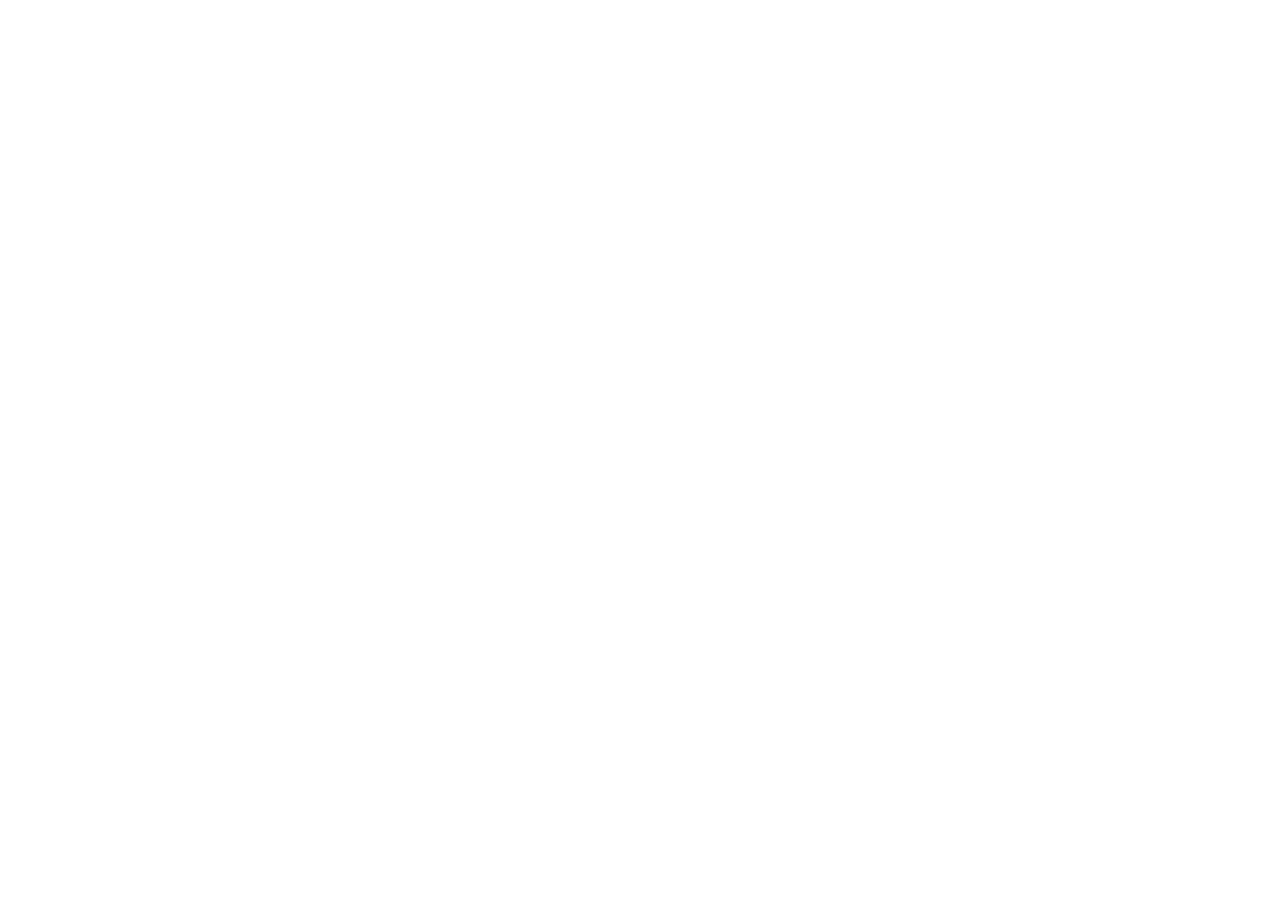
==== web/static/templates/index.html @ 0de7ebd8 "flask app" ====
<!DOCTYPE html>
<html lang="en">
  <head>
    <meta charset="UTF-8" />
    <meta name="viewport" content="width=device-width, initial-scale=1.0" />
    <title>Document</title>
  </head>
  <body></body>
</html>
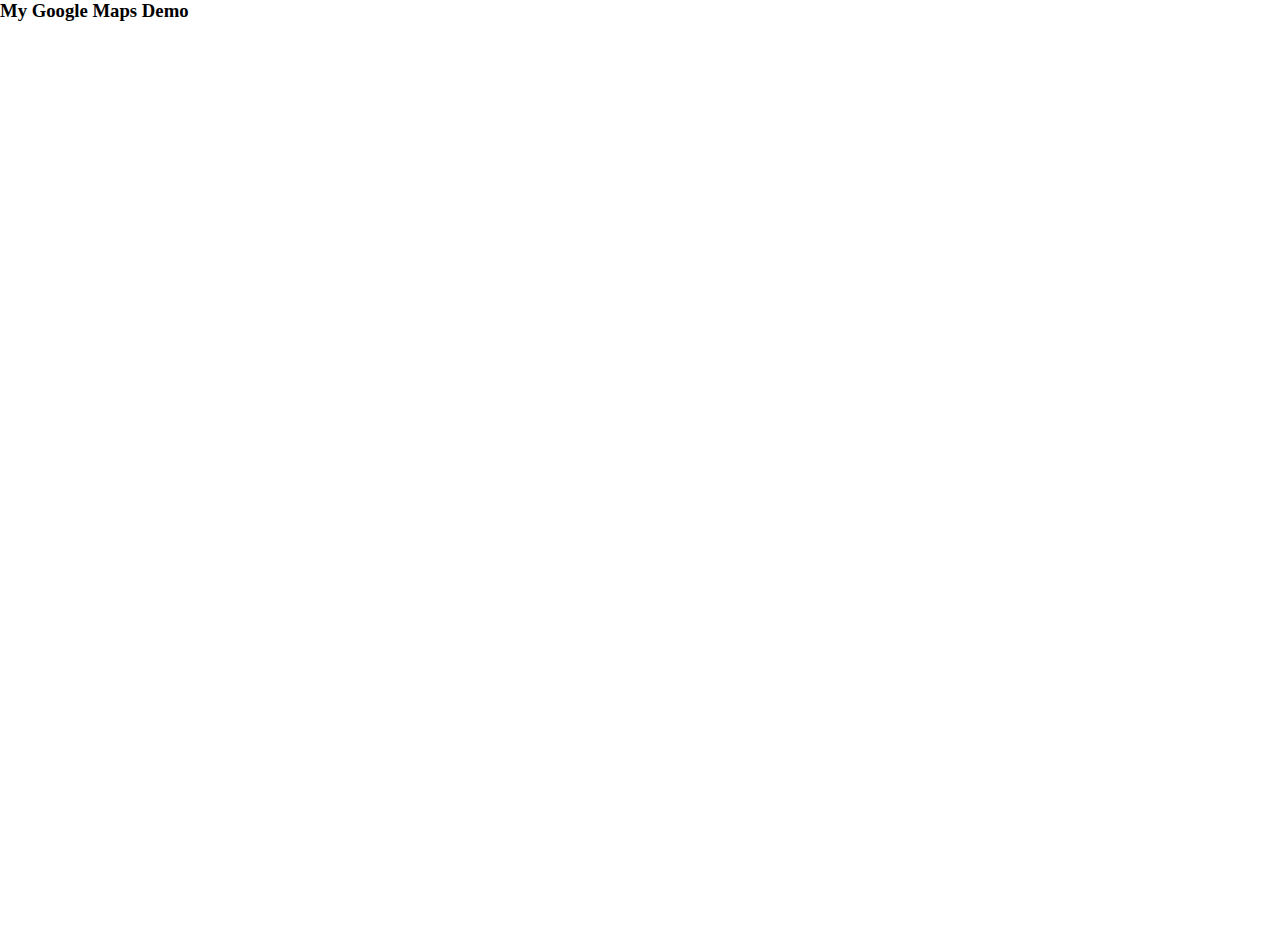
==== commit 963b19fa: "DB connection" ====
--- a/web/static/templates/index.html
+++ b/web/static/templates/index.html
@@ -1,9 +1,17 @@
-<!DOCTYPE html>
-<html lang="en">
+<html>
   <head>
-    <meta charset="UTF-8" />
-    <meta name="viewport" content="width=device-width, initial-scale=1.0" />
-    <title>Document</title>
+    <title>Add Map</title>
+    <script src="https://polyfill.io/v3/polyfill.min.js?features=default"></script>
+
+    <link rel="stylesheet" type="text/css" href="./index.css" />
+    <script type="module" src="./index.js"></script>
   </head>
-  <body></body>
+  <body>
+    <h3>My Google Maps Demo</h3>
+    <!--The div element for the map -->
+    <div id="map"></div>
+
+    <!-- prettier-ignore -->
+    <script src="./maps_api.js"></script>
+  </body>
 </html>
--- a/web/static/templates/index.css
+++ b/web/static/templates/index.css
@@ -0,0 +1,17 @@
+/* 
+ * Always set the map height explicitly to define the size of the div element
+ * that contains the map. 
+ */
+#map {
+  height: 100%;
+}
+
+/* 
+   * Optional: Makes the sample page fill the window. 
+   */
+html,
+body {
+  height: 100%;
+  margin: 0;
+  padding: 0;
+}
